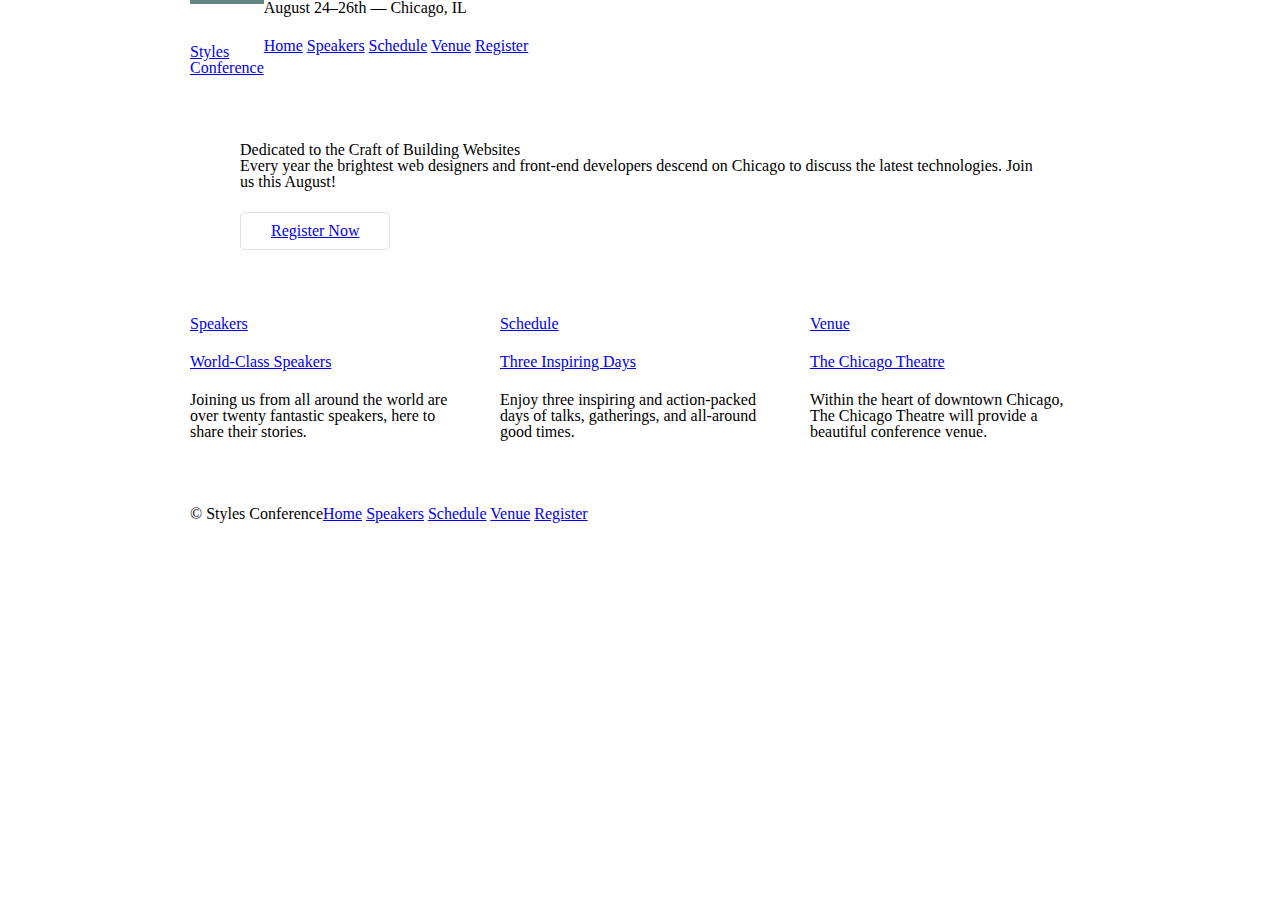
==== html_css/learn_to_code_html_css/build_website/index.html @ 1efa052d "From css-property-values to position content" ====
<!DOCTYPE html>
<html lang="en">
  <head>
    <meta charset="utf-8">
    <title>Styles Conference</title>
    <link rel="stylesheet" href="assets/stylesheets/main.css">
  </head>
  <body>
    <header class="container group">
      <h1 class="logo">
        <a href="index.html">Styles <br> Conference</a>
      </h1>
      <h3>August 24&ndash;26th &mdash; Chicago, IL</h3>
      <nav>
        <a href="index.html">Home</a>
        <a href="speakers.html">Speakers</a>
        <a href="schedule.html">Schedule</a>
        <a href="venue.html">Venue</a>
        <a href="register.html">Register</a>
      </nav>
    </header>

    <section class="hero container">

      <h2>Dedicated to the Craft of Building Websites</h2>
      <p>Every year the brightest web designers and front-end developers descend on Chicago to discuss the latest technologies. Join us this August!</p>
      <a class="btn btn-alt" href="register.html">Register Now</a>
    </section>

    <section class="grid">

      <!-- Speakers -->

      <section class="col-1-3">
        <a href="speakers.html">
          <h5>Speakers</h5>
          <h3>World-Class Speakers</h3>
        </a>
        <p>Joining us from all around the world are over twenty fantastic speakers, here to share their stories.</p>
      </section><!--

      Schedule

      --><section class="col-1-3">
        <a href="schedule.html">
          <h5>Schedule</h5>
          <h3>Three Inspiring Days</h3>
        </a>
        <p>Enjoy three inspiring and action-packed days of talks, gatherings, and all-around good times.</p>
      </section><!--

      Venue

      --><section class="col-1-3">
        <a href="venue.html">
          <h5>Venue</h5>
          <h3>The Chicago Theatre</h3>
        </a>
        <p>Within the heart of downtown Chicago, The Chicago Theatre will provide a beautiful conference venue.</p>
      </section>

    </section>

    <footer class="primary-footer container group">
      <small>&copy; Styles Conference</small>
      <nav>
        <a href="index.html">Home</a>
        <a href="speakers.html">Speakers</a>
        <a href="schedule.html">Schedule</a>
        <a href="venue.html">Venue</a>
        <a href="register.html">Register</a>
      </nav>
    </footer>

  </body>
</html>
---- html_css/learn_to_code_html_css/build_website/assets/stylesheets/main.css ----
/* http://meyerweb.com/eric/tools/css/reset/
   v2.0 | 20110126
   License: none (public domain)
*/

html, body, div, span, applet, object, iframe,
h1, h2, h3, h4, h5, h6, p, blockquote, pre,
a, abbr, acronym, address, big, cite, code,
del, dfn, em, img, ins, kbd, q, s, samp,
small, strike, strong, sub, sup, tt, var,
b, u, i, center,
dl, dt, dd, ol, ul, li,
fieldset, form, label, legend,
table, caption, tbody, tfoot, thead, tr, th, td,
article, aside, canvas, details, embed,
figure, figcaption, footer, header, hgroup,
menu, nav, output, ruby, section, summary,
time, mark, audio, video {
  margin: 0;
  padding: 0;
  border: 0;
  font-size: 100%;
  font: inherit;
  vertical-align: baseline;
}
/* HTML5 display-role reset for older browsers */
article, aside, details, figcaption, figure,
footer, header, hgroup, menu, nav, section {
  display: block;
}
body {
  line-height: 1;
}
ol, ul {
  list-style: none;
}
blockquote, q {
  quotes: none;
}
blockquote:before, blockquote:after,
q:before, q:after {
  content: '';
  content: none;
}
table {
  border-collapse: collapse;
  border-spacing: 0;
}

/*
  ======================
    Grid
  ======================
*/

*,
*:before,
*:after {
  -webkit-box-sizing: border-box;
     -moz-box-sizing: border-box;
          box-sizing: border-box;
}

.container,
.grid {
  margin: 0 auto;
  width: 960px;
}
.container {
  padding-left: 30px;
  padding-right: 30px;
}


.col-1-3 {
  width: 33.33%;
}
.col-2-3 {
  width: 66.66%;
}

.col-1-3,
.col-2-3 {
  display: inline-block;
  vertical-align: top;
}

.grid,
.col-1-3,
.col-2-3 {
  padding-left: 15px;
  padding-right: 15px;
}





/*
  ========================================
    Clearfix
  ========================================
*/
.group:before,
.group:after {
  content: "";
  display: table;
}
.group:after {
  clear: both;
}
.group {
  clear: both;
  *zoom: 1;
}


/*
  ======================
    Typography
  ======================
*/


h1, h3, h4, h5, p {
  margin-bottom: 22px;
}


/*
  ========================================
    Buttons
  ========================================
*/

.btn {
  border-radius: 5px;
  display: inline-block;
  margin: 0;
}

.btn-alt {
  border: 1px solid #dfe2e5;
  padding: 10px 30px;
}


/*
  ========================================
    Home
  ========================================
*/

.hero {
  padding: 22px 80px 66px 80px;
}


/*
  ========================================
    Primary Header
  ========================================
*/

.logo {
  border-top: 4px solid #648880;
  padding: 40px 0 22px 0;
  float: left;
}


/*
  ========================================
    Primary footer
  ========================================
*/

.primary-footer {
  padding-bottom: 44px;
  padding-top: 44px;
}

.primary-footer small {
  float: left;
}
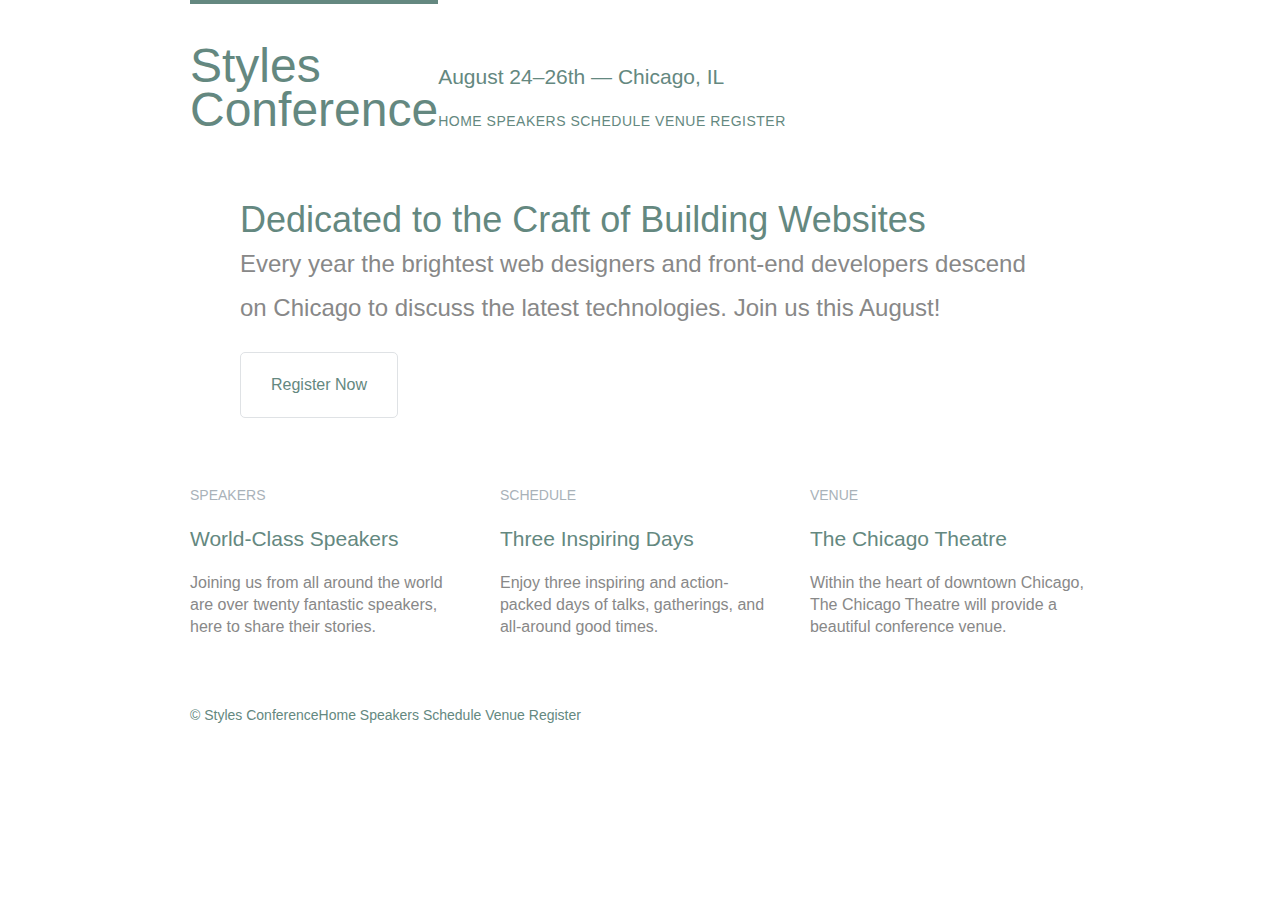
==== commit 75aaaf52: "learn to code html css stuff" ====
--- a/html_css/learn_to_code_html_css/build_website/index.html
+++ b/html_css/learn_to_code_html_css/build_website/index.html
@@ -10,8 +10,8 @@
       <h1 class="logo">
         <a href="index.html">Styles <br> Conference</a>
       </h1>
-      <h3>August 24&ndash;26th &mdash; Chicago, IL</h3>
-      <nav>
+      <h3 class="tagline">August 24&ndash;26th &mdash; Chicago, IL</h3>
+      <nav class="primary-nav">
         <a href="index.html">Home</a>
         <a href="speakers.html">Speakers</a>
         <a href="schedule.html">Schedule</a>
@@ -31,7 +31,7 @@
 
       <!-- Speakers -->
 
-      <section class="col-1-3">
+      <section class="teaser col-1-3">
         <a href="speakers.html">
           <h5>Speakers</h5>
           <h3>World-Class Speakers</h3>
@@ -41,7 +41,7 @@
 
       Schedule
 
-      --><section class="col-1-3">
+      --><section class="teaser col-1-3">
         <a href="schedule.html">
           <h5>Schedule</h5>
           <h3>Three Inspiring Days</h3>
@@ -51,7 +51,7 @@
 
       Venue
 
-      --><section class="col-1-3">
+      --><section class="teaser col-1-3">
         <a href="venue.html">
           <h5>Venue</h5>
           <h3>The Chicago Theatre</h3>
--- a/html_css/learn_to_code_html_css/build_website/assets/stylesheets/main.css
+++ b/html_css/learn_to_code_html_css/build_website/assets/stylesheets/main.css
@@ -48,6 +48,42 @@
 }
 
 /*
+  ========================================
+  Custom styles
+  ========================================
+*/
+body {
+  color: #888;
+  font-weight: 300;
+  font-size: 16px;
+  line-height: 22px;
+  font-family: "Open Sans", "Helvetica Neue", Helvetica, Arial, sans-serif;
+  /* font shorthand */
+  /* font: 300 16px/22px "Open Sans", "Helvetica Neue", Helvetica, Arial, sans-serif; */
+}
+
+
+/*
+  ========================================
+  Links
+  ========================================
+*/
+
+a {
+  color: #648880;
+  text-decoration: none;
+}
+a:hover {
+  color: #a9b2b9;
+}
+p a {
+  border-bottom: 1px solid #dfe2e5;
+}
+
+
+
+
+/*
   ======================
     Grid
   ======================
@@ -94,8 +130,6 @@
 
 
 
-
-
 /*
   ========================================
     Clearfix
@@ -127,6 +161,44 @@
 }
 
 
+h1, h2, h3, h4 {
+  color: #648880;
+}
+
+h1 {
+  font-size: 36px;
+  line-height: 44px;
+}
+
+h2 {
+  font-size: 24px;
+  line-height: 44px;
+}
+
+h3 {
+  font-size: 21px;
+}
+
+h4 {
+  font-size: 18px;
+}
+
+h5 {
+  color: #a9b2b9;
+  font-size: 14px;
+  font-weight: 400;
+  text-transform: uppercase;
+}
+
+strong {
+  font-weight: 400;
+}
+
+cite, em {
+  font-style: italic;
+}
+
+
 /*
   ========================================
     Buttons
@@ -152,8 +224,16 @@
 */
 
 .hero {
+  line-height: 44px;
   padding: 22px 80px 66px 80px;
 }
+.hero h2 {
+  font-size: 36px;
+}
+.hero p {
+  font-size: 24px;
+}
+
 
 
 /*
@@ -164,8 +244,27 @@
 
 .logo {
   border-top: 4px solid #648880;
+  float: left;
+  font-size: 48px;
+  line-height: 44px;
   padding: 40px 0 22px 0;
-  float: left;
+}
+
+.tagline {
+  margin: 66px 0 22px 0;
+}
+
+/*
+  ========================================
+    Primary nav
+  ========================================
+*/
+
+.primary-nav {
+  font-size: 14px;
+  font-weight: 400;
+  letter-spacing: .5px;
+  text-transform: uppercase;
 }
 
 
@@ -176,10 +275,14 @@
 */
 
 .primary-footer {
+  color: #648880;
+  font-size: 14px;
   padding-bottom: 44px;
   padding-top: 44px;
 }
-
 .primary-footer small {
   float: left;
-}
+  font-weight: 400;
+}
+
+
